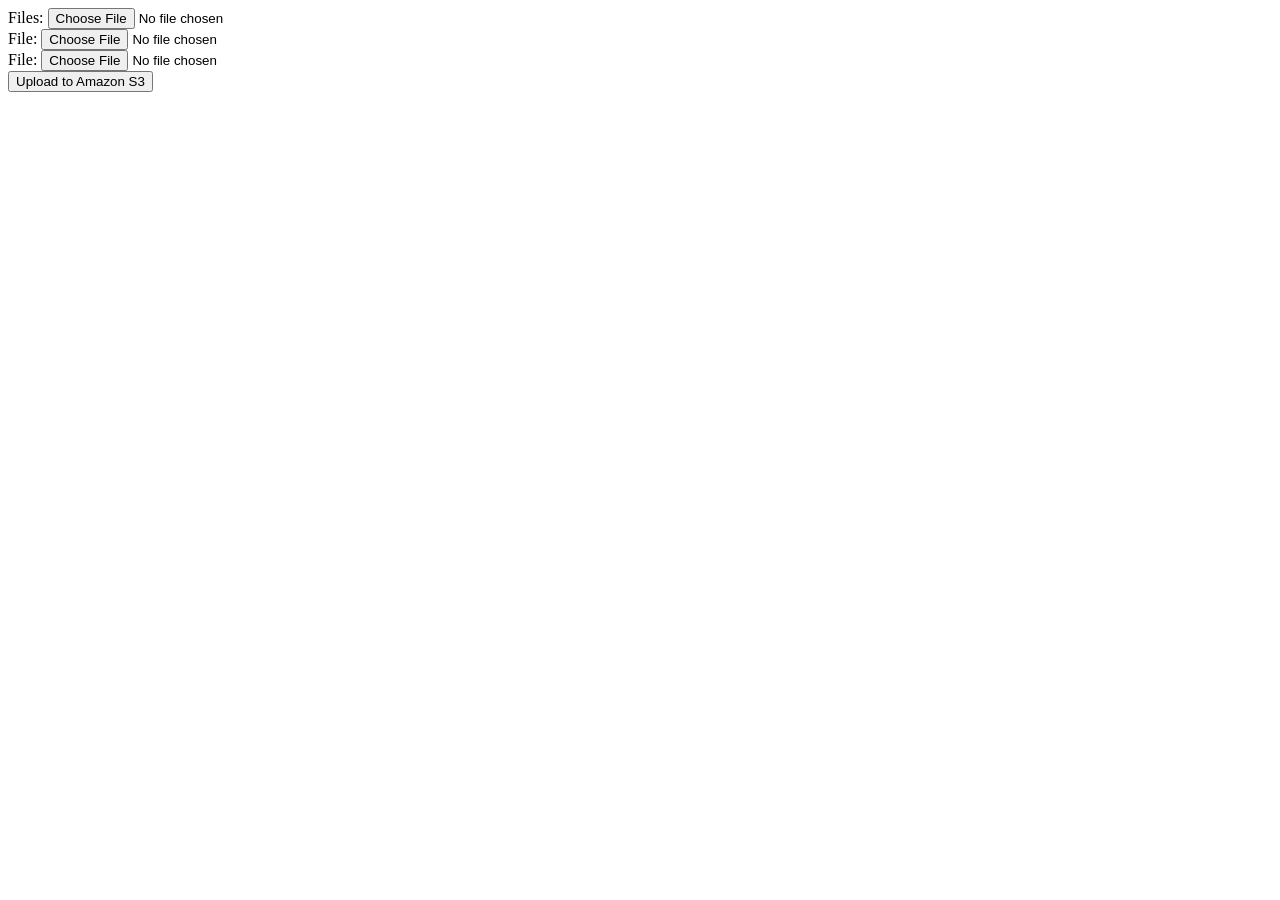
==== uploadDemo.html @ f02e14e6 "hopefully this is fixed" ====
<!DOCTYPE html> <html> <head> <title></title> <link rel="stylesheet" href="./styles/8ce65ae0.main.css">  <body> <form id="imageUpload" method="post" enctype="multipart/form-data"> Files: <input id="image-1" type="file" name="file1" accept="image/*"> <br> File: <input id="image-2" type="file" name="file2" accept="image/*"> <br> File: <input id="image-3" type="file" name="file3" accept="image/*"> <br> <input type="submit" name="submit" id="amazon-upload" value="Upload to Amazon S3"> </form> <div id="images"></div> <script src="https://code.jquery.com/jquery-2.1.1.js" type="text/javascript" charset="utf-8"></script> <script src="bower_components/jquery/dist/jquery.js"></script> <script src="bower_components/bootstrap/dist/js/bootstrap.js"></script> <script src="bower_components/underscore/underscore.js"></script> <script src="bower_components/backbone/backbone.js"></script> <script src="bower_components/handlebars/handlebars.js"></script> <script src="scripts/cb7562c6.plugins.js"></script> <script src="scripts/a57fcaa6.main.js"></script>
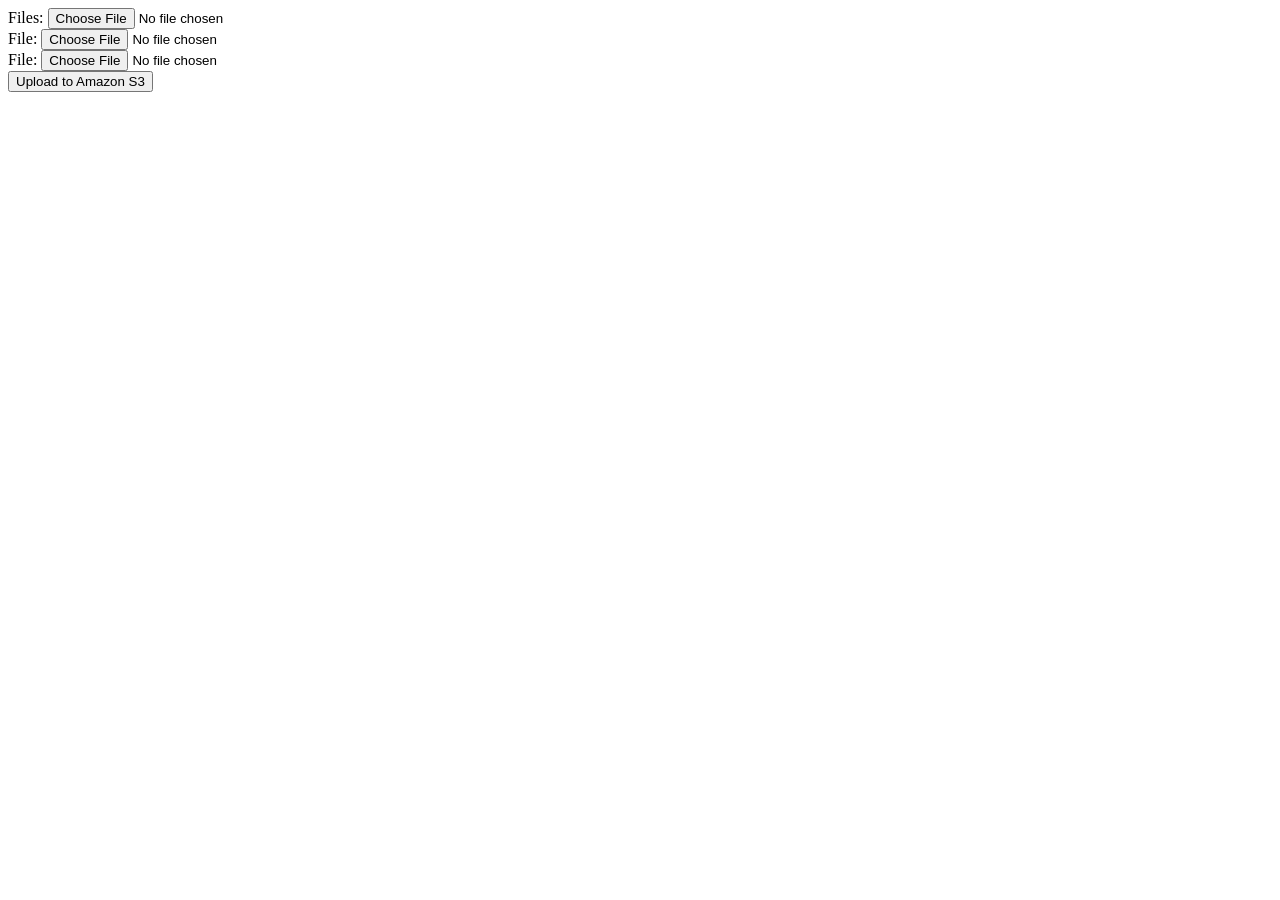
==== commit 71a06ecd: "fixed yet?" ====
--- a/uploadDemo.html
+++ b/uploadDemo.html
@@ -1 +1 @@
-<!DOCTYPE html> <html> <head> <title></title> <link rel="stylesheet" href="./styles/8ce65ae0.main.css">  <body> <form id="imageUpload" method="post" enctype="multipart/form-data"> Files: <input id="image-1" type="file" name="file1" accept="image/*"> <br> File: <input id="image-2" type="file" name="file2" accept="image/*"> <br> File: <input id="image-3" type="file" name="file3" accept="image/*"> <br> <input type="submit" name="submit" id="amazon-upload" value="Upload to Amazon S3"> </form> <div id="images"></div> <script src="https://code.jquery.com/jquery-2.1.1.js" type="text/javascript" charset="utf-8"></script> <script src="bower_components/jquery/dist/jquery.js"></script> <script src="bower_components/bootstrap/dist/js/bootstrap.js"></script> <script src="bower_components/underscore/underscore.js"></script> <script src="bower_components/backbone/backbone.js"></script> <script src="bower_components/handlebars/handlebars.js"></script> <script src="scripts/cb7562c6.plugins.js"></script> <script src="scripts/a57fcaa6.main.js"></script>  +<!DOCTYPE html> <html> <head> <title></title> <link rel="stylesheet" href="./styles/main.css">  <body> <form id="imageUpload" method="post" enctype="multipart/form-data"> Files: <input id="image-1" type="file" name="file1" accept="image/*"> <br> File: <input id="image-2" type="file" name="file2" accept="image/*"> <br> File: <input id="image-3" type="file" name="file3" accept="image/*"> <br> <input type="submit" name="submit" id="amazon-upload" value="Upload to Amazon S3"> </form> <div id="images"></div> <script src="https://code.jquery.com/jquery-2.1.1.js" type="text/javascript" charset="utf-8"></script> <script src="bower_components/jquery/dist/jquery.js"></script> <script src="bower_components/bootstrap/dist/js/bootstrap.js"></script> <script src="bower_components/underscore/underscore.js"></script> <script src="bower_components/backbone/backbone.js"></script> <script src="bower_components/handlebars/handlebars.js"></script> <script src="scripts/cb7562c6.plugins.js"></script> <script src="scripts/a57fcaa6.main.js"></script>  
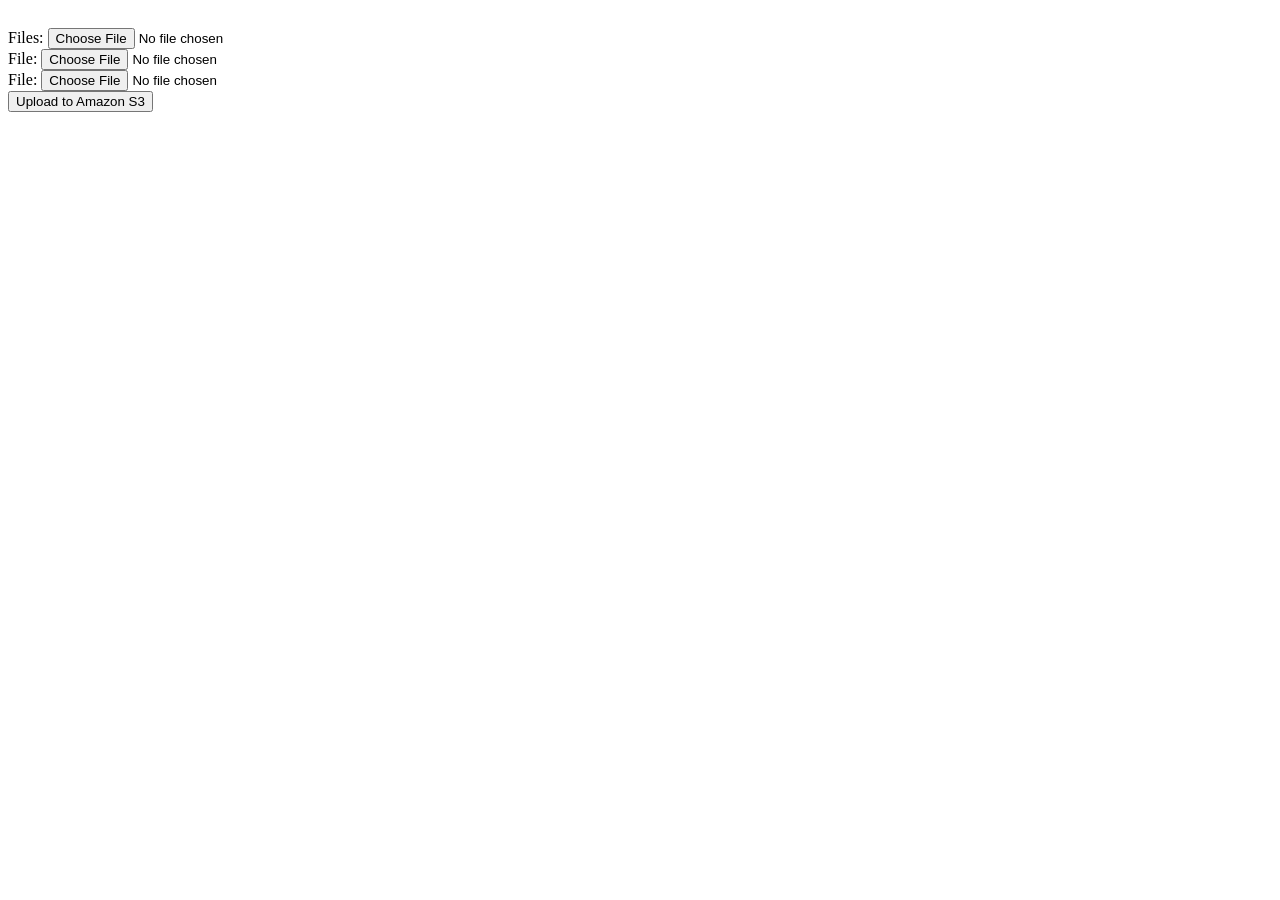
==== commit c4b70785: "i dont know anymore" ====
--- a/uploadDemo.html
+++ b/uploadDemo.html
@@ -1 +1 @@
-<!DOCTYPE html> <html> <head> <title></title> <link rel="stylesheet" href="./styles/main.css">  <body> <form id="imageUpload" method="post" enctype="multipart/form-data"> Files: <input id="image-1" type="file" name="file1" accept="image/*"> <br> File: <input id="image-2" type="file" name="file2" accept="image/*"> <br> File: <input id="image-3" type="file" name="file3" accept="image/*"> <br> <input type="submit" name="submit" id="amazon-upload" value="Upload to Amazon S3"> </form> <div id="images"></div> <script src="https://code.jquery.com/jquery-2.1.1.js" type="text/javascript" charset="utf-8"></script> <script src="bower_components/jquery/dist/jquery.js"></script> <script src="bower_components/bootstrap/dist/js/bootstrap.js"></script> <script src="bower_components/underscore/underscore.js"></script> <script src="bower_components/backbone/backbone.js"></script> <script src="bower_components/handlebars/handlebars.js"></script> <script src="scripts/cb7562c6.plugins.js"></script> <script src="scripts/a57fcaa6.main.js"></script>  +<!DOCTYPE html> <html> <head> <title></title> <link rel="stylesheet" href="./styles/8ce65ae0.main.css">  <body> <form id="imageUpload" method="post" enctype="multipart/form-data"> Files: <input id="image-1" type="file" name="file1" accept="image/*"> <br> File: <input id="image-2" type="file" name="file2" accept="image/*"> <br> File: <input id="image-3" type="file" name="file3" accept="image/*"> <br> <input type="submit" name="submit" id="amazon-upload" value="Upload to Amazon S3"> </form> <div id="images"></div> <script src="https://code.jquery.com/jquery-2.1.1.js" type="text/javascript" charset="utf-8"></script> <script src="bower_components/jquery/dist/jquery.js"></script> <script src="bower_components/bootstrap/dist/js/bootstrap.js"></script> <script src="bower_components/underscore/underscore.js"></script> <script src="bower_components/backbone/backbone.js"></script> <script src="bower_components/handlebars/handlebars.js"></script> <script src="scripts/cb7562c6.plugins.js"></script> <script src="scripts/a57fcaa6.main.js"></script>  
--- a/styles/8ce65ae0.main.css
+++ b/styles/8ce65ae0.main.css
@@ -0,0 +1 @@
+.browsehappy{margin:.2em 0;background:#ccc;color:#000;padding:.2em 0}body{padding-top:20px;padding-bottom:20px}.footer,.header,.marketing{padding-left:15px;padding-right:15px}.header{border-bottom:1px solid #e5e5e5}.header h3{margin-top:0;margin-bottom:0;line-height:40px;padding-bottom:19px}.footer{display:relative;padding-top:19px;color:#777;border-top:1px solid #e5e5e5;top:0}.jumbotron{text-align:center;border-bottom:1px solid #e5e5e5}.jumbotron .btn{font-size:21px;padding:14px 24px}.marketing{margin:40px 0}.marketing p+h4{margin-top:28px}@media screen and (min-width:768px){.container{max-width:730px}.footer,.header,.marketing{padding-left:0;padding-right:0}.header{margin-bottom:40px}.jumbotron{border-bottom:0}}#handlbarsContainer{margin:0 auto}
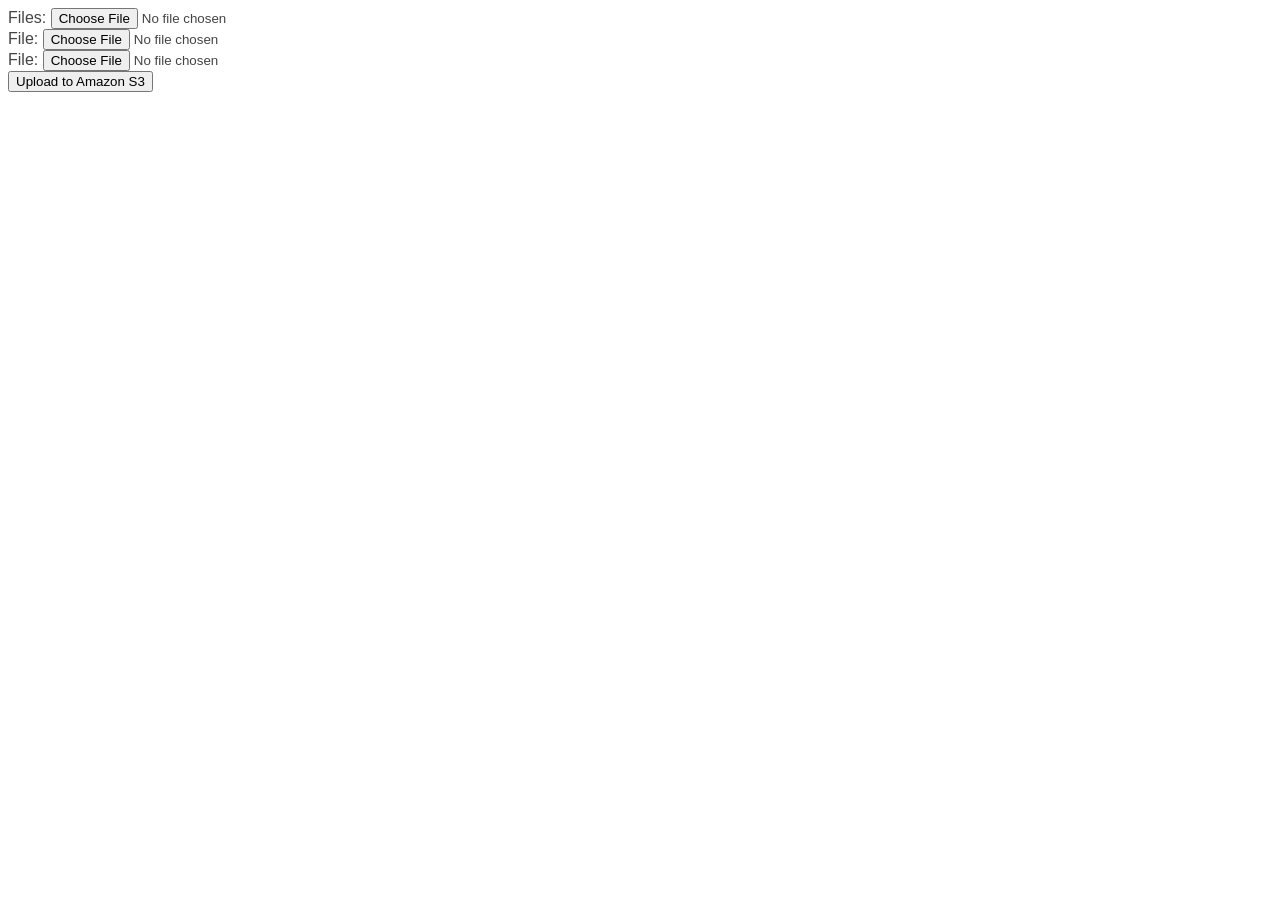
==== commit 9dfd04f9: "please" ====
--- a/uploadDemo.html
+++ b/uploadDemo.html
@@ -1 +1 @@
-<!DOCTYPE html> <html> <head> <title></title> <link rel="stylesheet" href="./styles/8ce65ae0.main.css">  <body> <form id="imageUpload" method="post" enctype="multipart/form-data"> Files: <input id="image-1" type="file" name="file1" accept="image/*"> <br> File: <input id="image-2" type="file" name="file2" accept="image/*"> <br> File: <input id="image-3" type="file" name="file3" accept="image/*"> <br> <input type="submit" name="submit" id="amazon-upload" value="Upload to Amazon S3"> </form> <div id="images"></div> <script src="https://code.jquery.com/jquery-2.1.1.js" type="text/javascript" charset="utf-8"></script> <script src="bower_components/jquery/dist/jquery.js"></script> <script src="bower_components/bootstrap/dist/js/bootstrap.js"></script> <script src="bower_components/underscore/underscore.js"></script> <script src="bower_components/backbone/backbone.js"></script> <script src="bower_components/handlebars/handlebars.js"></script> <script src="scripts/cb7562c6.plugins.js"></script> <script src="scripts/a57fcaa6.main.js"></script>  +<!DOCTYPE html> <html> <head> <title></title> <link rel="stylesheet" href="./styles/2724272d.main.css">  <body> <form id="imageUpload" method="post" enctype="multipart/form-data"> Files: <input id="image-1" type="file" name="file1" accept="image/*"> <br> File: <input id="image-2" type="file" name="file2" accept="image/*"> <br> File: <input id="image-3" type="file" name="file3" accept="image/*"> <br> <input type="submit" name="submit" id="amazon-upload" value="Upload to Amazon S3"> </form> <div id="images"></div> <script src="https://code.jquery.com/jquery-2.1.1.js" type="text/javascript" charset="utf-8"></script> <script src="bower_components/jquery/dist/jquery.js"></script> <script src="bower_components/bootstrap/dist/js/bootstrap.js"></script> <script src="bower_components/underscore/underscore.js"></script> <script src="bower_components/backbone/backbone.js"></script> <script src="bower_components/handlebars/handlebars.js"></script> <script src="scripts/cb7562c6.plugins.js"></script> <script src="scripts/a57fcaa6.main.js"></script>  
--- a/styles/2724272d.main.css
+++ b/styles/2724272d.main.css
@@ -0,0 +1 @@
+body{font-family:Lato,arial,sans-serif;color:#444;font-size:16px;-webkit-font-smoothing:antialiased;-moz-osx-font-smoothing:grayscale}h1,h2,h3,h4,h5,h6{font-family:Montserrat,sans-serif;font-weight:700;color:#17baef}a{color:#17baef;-webkit-transition:all .4s ease-in-out;-moz-transition:all .4s ease-in-out;-ms-transition:all .4s ease-in-out;-o-transition:all .4s ease-in-out}a:hover{text-decoration:underline;color:#0e98c5}.btn,a.btn{-webkit-transition:all .4s ease-in-out;-moz-transition:all .4s ease-in-out;-ms-transition:all .4s ease-in-out;-o-transition:all .4s ease-in-out;font-family:Montserrat,arial,sans-serif;padding:8px 16px;font-weight:700}.btn .fa,a.btn .fa{margin-right:5px}.btn:focus,a.btn:focus{color:#fff}.btn-cta-primary,a.btn-cta-primary{background:#074f66;border:1px solid #074f66;color:#fff;font-weight:600;text-transform:uppercase}.btn-cta-primary:hover,a.btn-cta-primary:hover{background:#053c4e;border:1px solid #053c4e;color:#fff}.btn-cta-secondary,a.btn-cta-secondary{background:#eebf3f;border:1px solid #eebf3f;color:#fff;font-weight:600;text-transform:uppercase}.btn-cta-secondary:hover,a.btn-cta-secondary:hover{background:#ecb728;border:1px solid #ecb728;color:#fff}.text-highlight{color:#074f66}.offset-header{padding-top:90px}pre code{font-size:16px}.header{padding:10px 0;color:#fff;position:fixed;width:100%}.header.navbar-fixed-top{background:#fff;z-index:9999;box-shadow:0 0 4px rgba(0,0,0,.4)}.header .logo{margin:0;font-size:26px;padding-top:10px}.promo{background:#17baef;color:#fff;padding-top:150px;width:100%}.promo .title{font-size:98px;color:#074f66;margin-top:0}.promo .title .highlight{color:#eebf3f}.promo .intro{font-size:28px;margin:0 auto 30px}.promo .btns .btn{margin-right:15px;font-size:18px;padding:8px 30px}.promo .meta{margin-top:120px;margin-bottom:30px;color:#0a7396}.promo .meta li{margin-right:15px}.promo .meta a{color:#0a7396}.promo .meta a:hover{color:#074f66}.promo .social-media{background:#0c86ae;padding:10px 0;margin:0 auto}.promo .social-media li{margin-top:15px}.promo .social-media li.facebook-like{margin-top:0;position:relative;top:-5px}.about{padding:80px 0;background:#f5f5f5}.about .title{color:#074f66;margin-top:0;margin-bottom:60px}.about .intro{max-width:800px;margin:0 auto 60px}.about .item{position:relative;margin-bottom:30px}.about .item .icon-holder{position:absolute;left:30px;top:0}.about .item .icon-holder .fa{font-size:24px;color:#074f66}.about .item .content{padding-left:60px}.about .item .content .sub-title{margin-top:0;color:#074f66;font-size:18px}.features{padding:80px 0;background:#17baef;color:#fff}.features .title{color:#074f66;margin-top:0;margin-bottom:30px}.features a{color:#074f66}.features a:hover{color:#042a36}.features .feature-list li{margin-bottom:10px;color:#074f66}.features .feature-list li .fa{margin-right:5px;color:#fff}.docs{padding:80px 0;background:#f5f5f5}.docs .title{color:#074f66;margin-top:0;margin-bottom:30px}.docs .docs-inner{max-width:800px;background:#fff;padding:30px;-o-border-radius:4px;border-radius:4px;background-clip:padding-box;margin:0 auto}.docs .block{margin-bottom:60px}.docs .code-block{margin:inherit;margin-top:30px;margin-bottom:30px}.docs .code-block pre[class*=language-]{-o-border-radius:4px;border-radius:4px;background-clip:padding-box}.license{padding:80px 0;background:#f5f5f5}.license .title{margin-top:0;margin-bottom:60px;color:#074f66}.license .license-inner{max-width:800px;background:#fff;padding:30px;-o-border-radius:4px;border-radius:4px;background-clip:padding-box;margin:0 auto}.license .info{max-width:760px;margin:0 auto}.license .cta-container{max-width:540px;margin:60px auto 0;-o-border-radius:4px;border-radius:4px;background-clip:padding-box}.license .cta-container .speech-bubble{background:#d6f3fc;color:#074f66;padding:30px;margin-bottom:30px;position:relative;-o-border-radius:4px;border-radius:4px;background-clip:padding-box}.license .cta-container .speech-bubble:after{position:absolute;left:50%;bottom:-10px;margin-left:-10px;content:"";display:inline-block;width:0;height:0;border-left:10px solid transparent;border-right:10px solid transparent;border-top:10px solid #d6f3fc}.license .cta-container .icon-holder{margin-bottom:15px}.license .cta-container .icon-holder .fa{font-size:56px}.license .cta-container .intro{margin-bottom:30px}/*=======Footer=======*/ .footer{padding:15px 0;background:#042a36;color:#fff}.footer .copyright{-webkit-opacity:.8;-moz-opacity:.8;opacity:.8}.footer .fa-heart{color:#fb866a}@media (max-width:767px){.header .main-nav button{margin-right:0}.header .main-nav .navbar-collapse{padding-left:15px;padding-right:15px}.promo .btns .btn{margin-right:0;clear:both;display:block;margin-bottom:30px}.promo .title{font-size:66px}.promo .meta{margin-top:60px}.promo .meta li{float:none;display:block;margin-bottom:5px}.contact .author-message{text-align:center}.contact .author-message .profile{position:static;margin:0 auto 30px}.contact .author-message .speech-bubble{margin-left:0}.contact .author-message .speech-bubble:after{display:none}.contact .social-icons a{width:36px;height:36px;padding-top:7px;margin-right:2px}.contact .social-icons a .fa:before{font-size:18px}}
